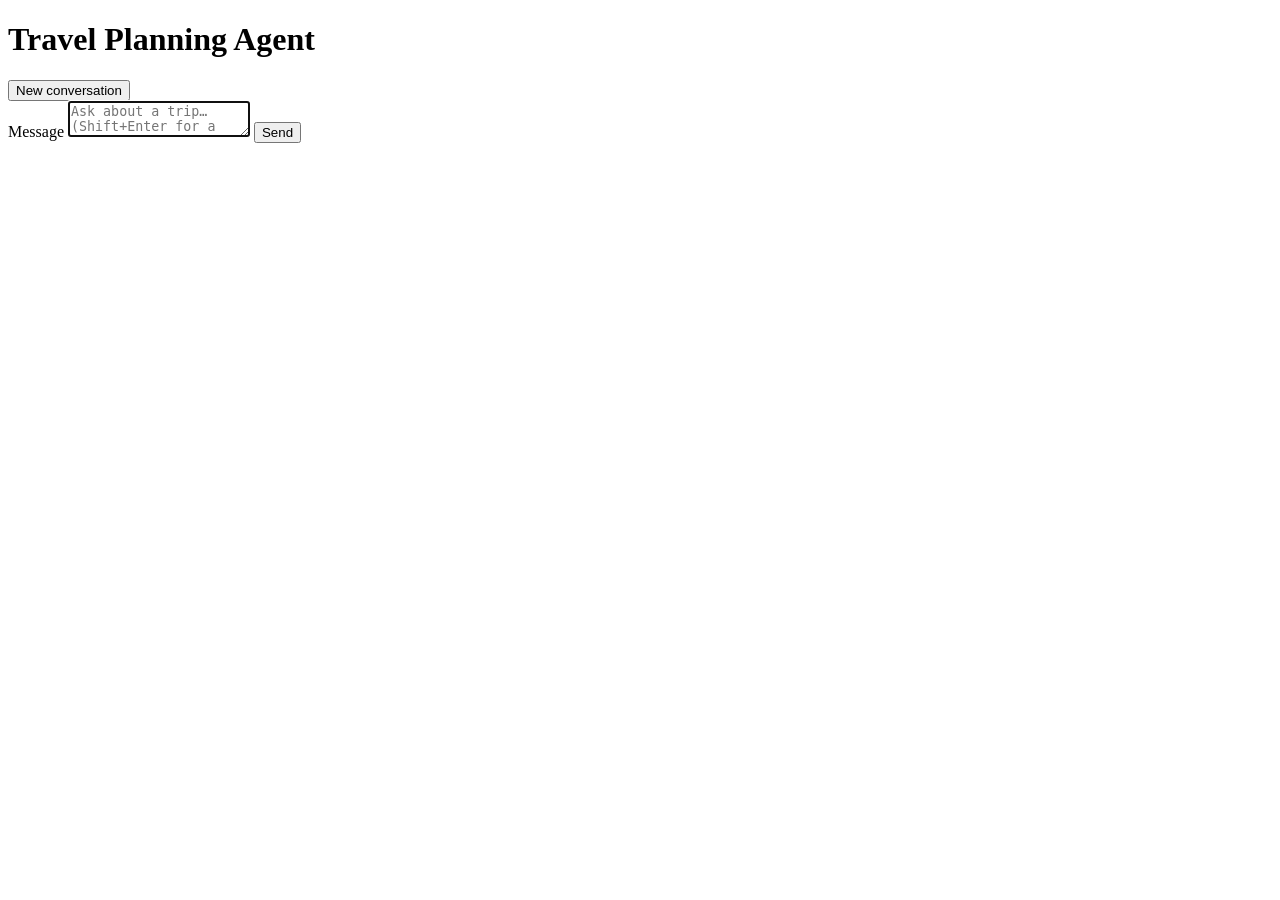
==== web/static/index.html @ bad90aed "feat: Add local web UI, fix raw dict repr in agent response Adds a local-only, single-user web chat " ====
<!doctype html>
<html lang="en">
<head>
  <meta charset="utf-8" />
  <meta name="viewport" content="width=device-width, initial-scale=1" />
  <title>Travel Planning Agent</title>
  <link rel="stylesheet" href="/static/style.css" />
</head>
<body>
  <header class="app-header">
    <h1>Travel Planning Agent</h1>
    <button id="new-conversation-btn" title="Start a new conversation">New conversation</button>
  </header>

  <main id="messages" class="messages" aria-live="polite"></main>

  <form id="chat-form" class="chat-form">
    <label for="chat-input" class="sr-only">Message</label>
    <textarea
      id="chat-input"
      class="chat-input"
      placeholder="Ask about a trip… (Shift+Enter for a new line)"
      rows="2"
      autofocus
    ></textarea>
    <button id="send-btn" type="submit">Send</button>
  </form>

  <script src="/static/app.js"></script>
</body>
</html>
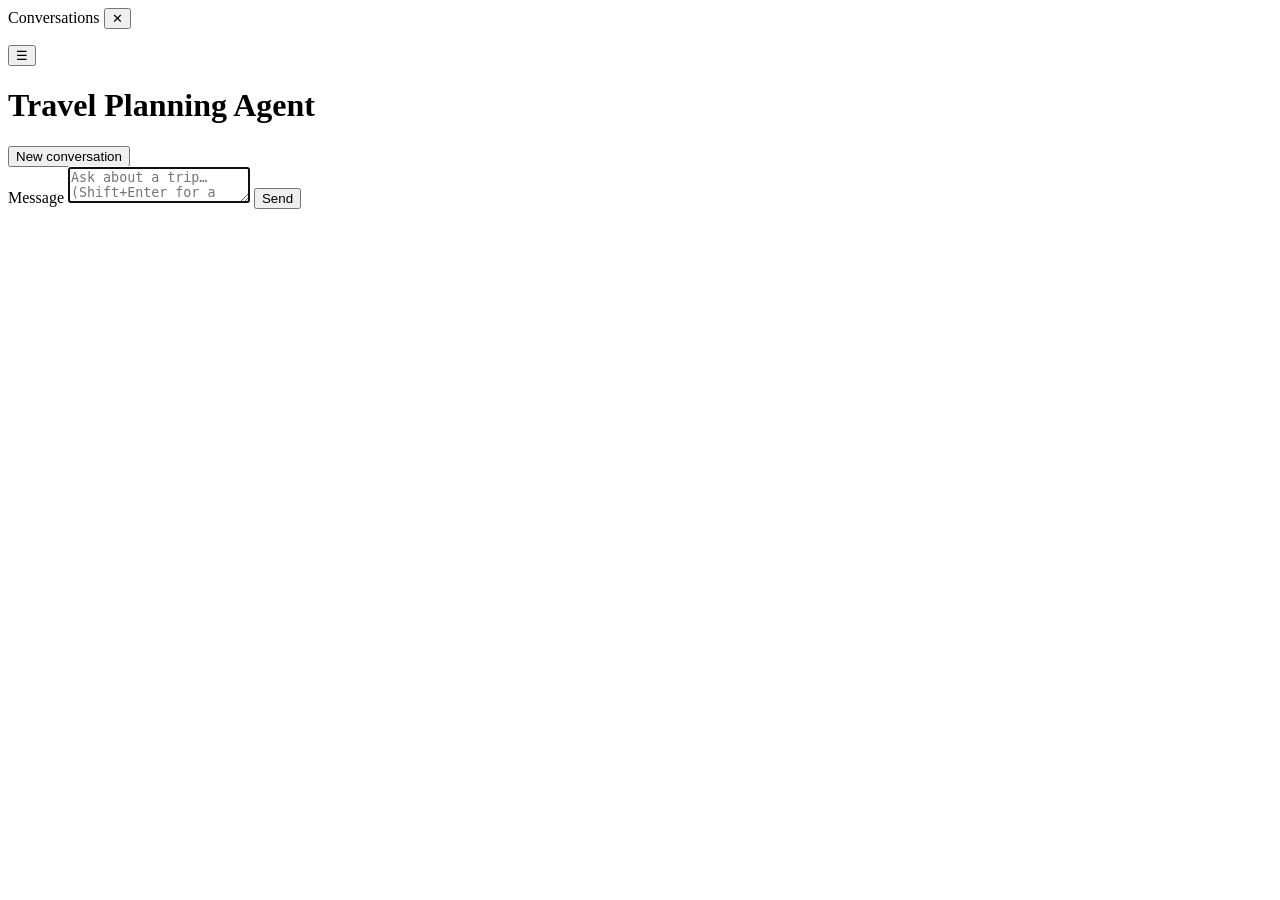
==== commit 181d0fce: "feat: Add conversation history sidebar to web UI Adds a sidebar listing past conversations, with cli" ====
--- a/web/static/index.html
+++ b/web/static/index.html
@@ -7,24 +7,37 @@
   <link rel="stylesheet" href="/static/style.css" />
 </head>
 <body>
-  <header class="app-header">
-    <h1>Travel Planning Agent</h1>
-    <button id="new-conversation-btn" title="Start a new conversation">New conversation</button>
-  </header>
+  <div class="app-layout">
+    <nav id="sidebar" class="sidebar">
+      <div class="sidebar-header">
+        <span>Conversations</span>
+        <button id="sidebar-close-btn" class="icon-btn" title="Close sidebar" aria-label="Close sidebar">✕</button>
+      </div>
+      <ul id="conversation-list" class="conversation-list" aria-live="polite"></ul>
+    </nav>
 
-  <main id="messages" class="messages" aria-live="polite"></main>
+    <div class="app-main">
+      <header class="app-header">
+        <button id="sidebar-toggle-btn" class="icon-btn" title="Show conversations" aria-label="Show conversations">☰</button>
+        <h1>Travel Planning Agent</h1>
+        <button id="new-conversation-btn" title="Start a new conversation">New conversation</button>
+      </header>
 
-  <form id="chat-form" class="chat-form">
-    <label for="chat-input" class="sr-only">Message</label>
-    <textarea
-      id="chat-input"
-      class="chat-input"
-      placeholder="Ask about a trip… (Shift+Enter for a new line)"
-      rows="2"
-      autofocus
-    ></textarea>
-    <button id="send-btn" type="submit">Send</button>
-  </form>
+      <main id="messages" class="messages" aria-live="polite"></main>
+
+      <form id="chat-form" class="chat-form">
+        <label for="chat-input" class="sr-only">Message</label>
+        <textarea
+          id="chat-input"
+          class="chat-input"
+          placeholder="Ask about a trip… (Shift+Enter for a new line)"
+          rows="2"
+          autofocus
+        ></textarea>
+        <button id="send-btn" type="submit">Send</button>
+      </form>
+    </div>
+  </div>
 
   <script src="/static/app.js"></script>
 </body>
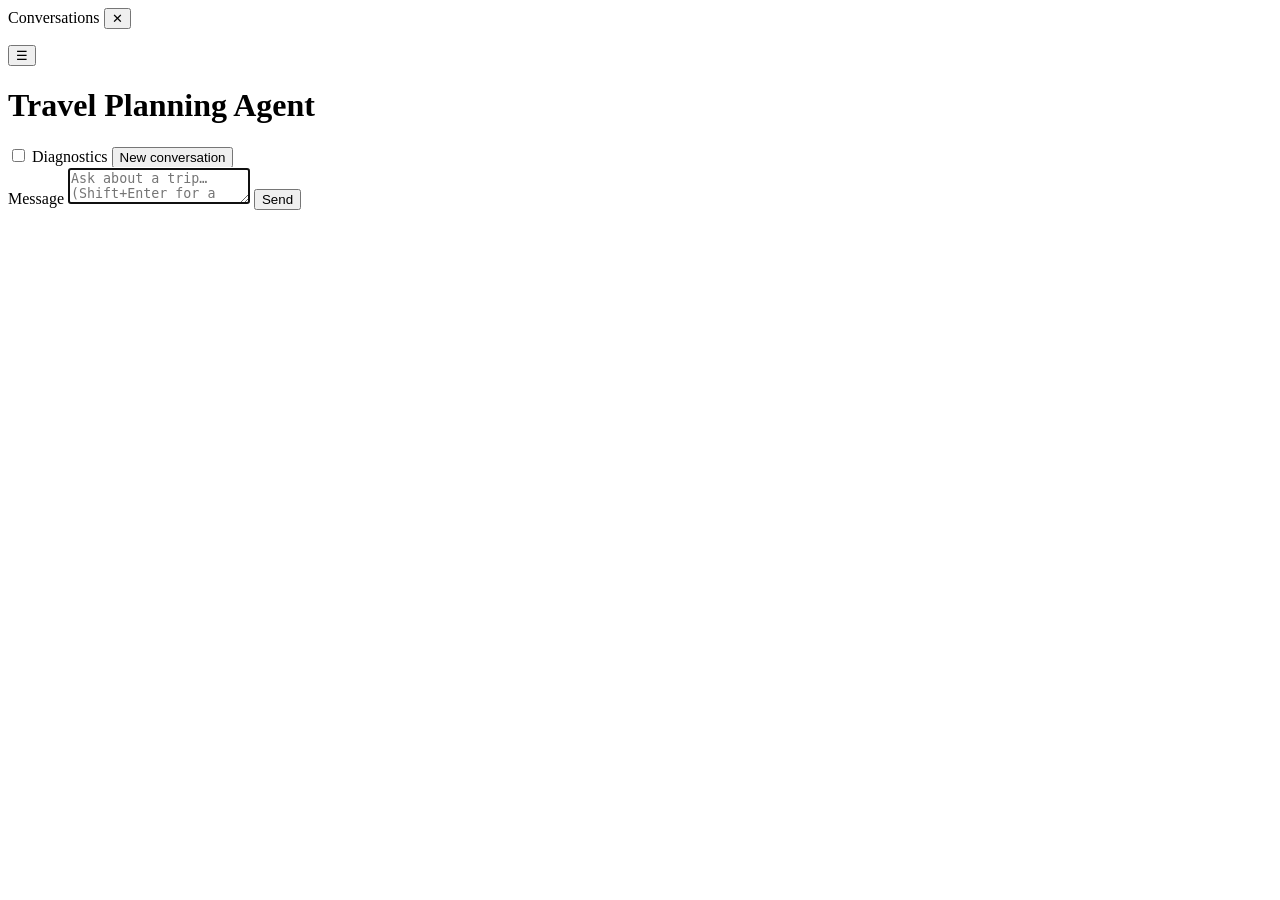
==== commit 1e943d31: "feat(web): Stream agent responses with a diagnostic panel Replace the web UI's single blocking-read " ====
--- a/web/static/index.html
+++ b/web/static/index.html
@@ -20,7 +20,13 @@
       <header class="app-header">
         <button id="sidebar-toggle-btn" class="icon-btn" title="Show conversations" aria-label="Show conversations">☰</button>
         <h1>Travel Planning Agent</h1>
-        <button id="new-conversation-btn" title="Start a new conversation">New conversation</button>
+        <div class="header-actions">
+          <label class="diagnostic-toggle" title="Show reasoning, tool calls, and raw tool results as the agent responds">
+            <input type="checkbox" id="diagnostic-toggle-input" />
+            Diagnostics
+          </label>
+          <button id="new-conversation-btn" title="Start a new conversation">New conversation</button>
+        </div>
       </header>
 
       <main id="messages" class="messages" aria-live="polite"></main>
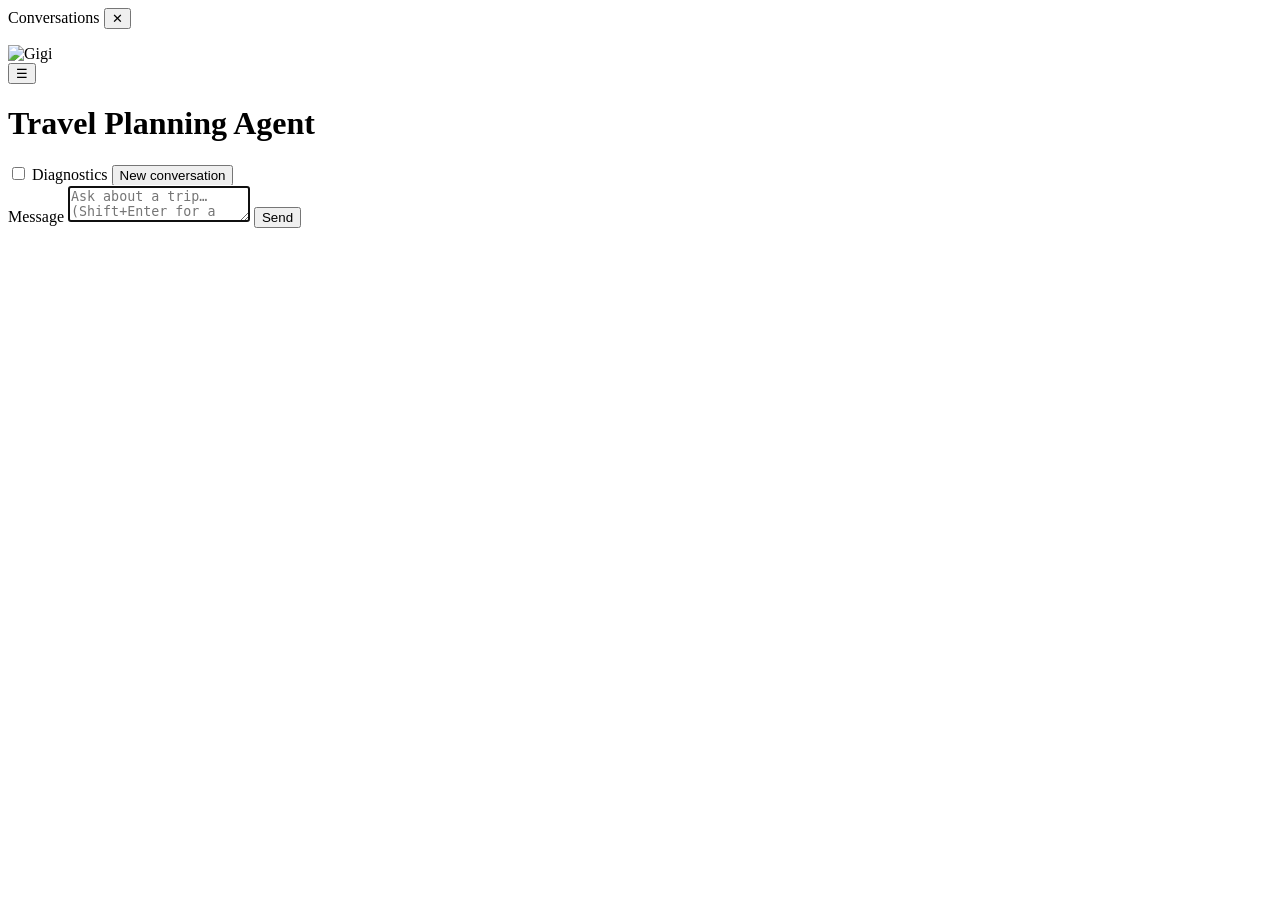
==== commit 9f3b0314: "feat(web): add favicon and sidebar photo to the chat UI - web/static/favicon.ico served via a <link " ====
--- a/web/static/index.html
+++ b/web/static/index.html
@@ -4,6 +4,7 @@
   <meta charset="utf-8" />
   <meta name="viewport" content="width=device-width, initial-scale=1" />
   <title>Travel Planning Agent</title>
+  <link rel="icon" href="/static/favicon.ico" />
   <link rel="stylesheet" href="/static/style.css" />
 </head>
 <body>
@@ -14,6 +15,9 @@
         <button id="sidebar-close-btn" class="icon-btn" title="Close sidebar" aria-label="Close sidebar">✕</button>
       </div>
       <ul id="conversation-list" class="conversation-list" aria-live="polite"></ul>
+      <div class="sidebar-footer">
+        <img src="/static/gigi.webp" alt="Gigi" class="sidebar-memorial-photo" />
+      </div>
     </nav>
 
     <div class="app-main">
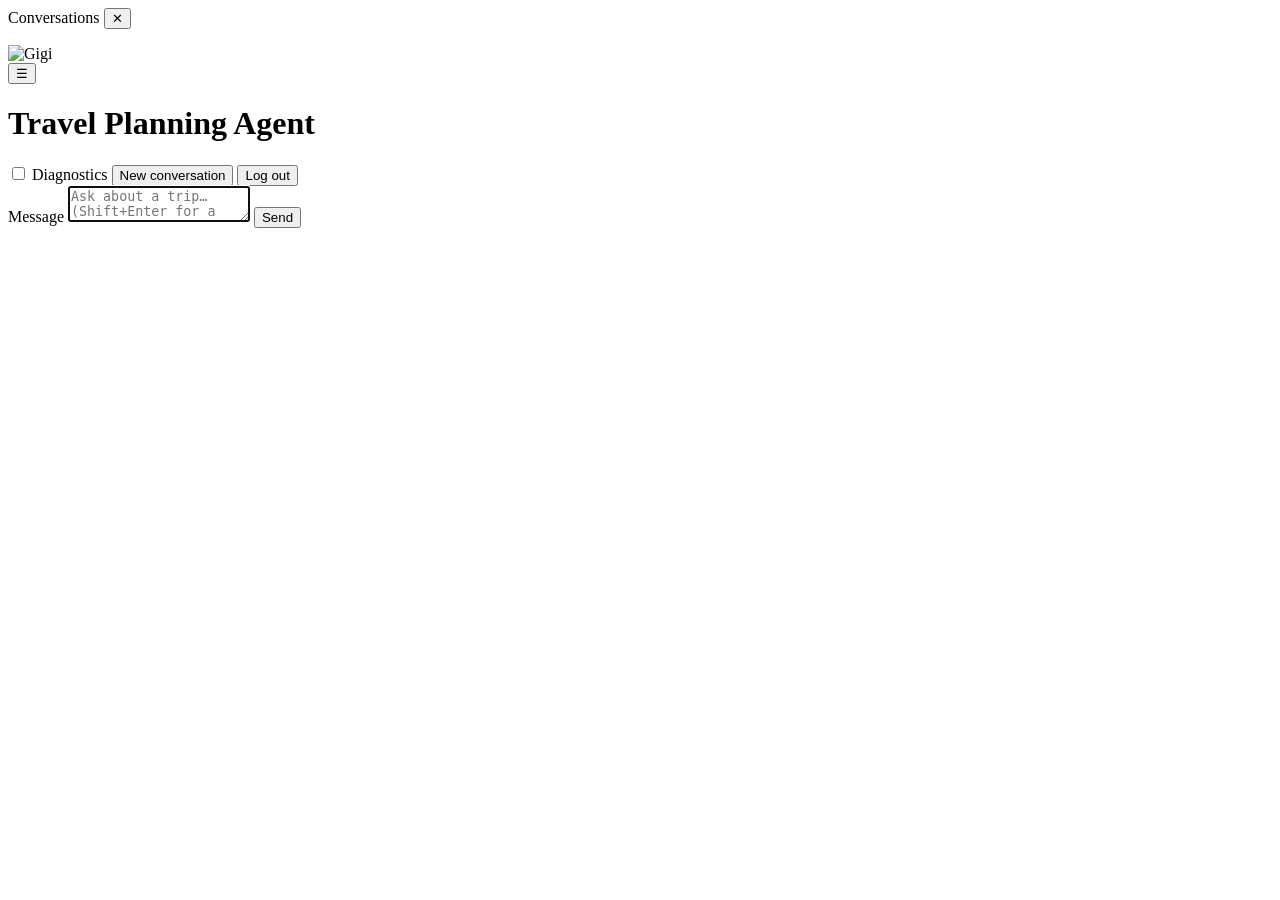
==== commit 57dfe160: "feat: add logout capability Adds a Log out button that ends the web UI session:  - web/auth.py: revo" ====
--- a/web/static/index.html
+++ b/web/static/index.html
@@ -30,6 +30,7 @@
             Diagnostics
           </label>
           <button id="new-conversation-btn" title="Start a new conversation">New conversation</button>
+          <button id="logout-btn" title="Log out">Log out</button>
         </div>
       </header>
 
